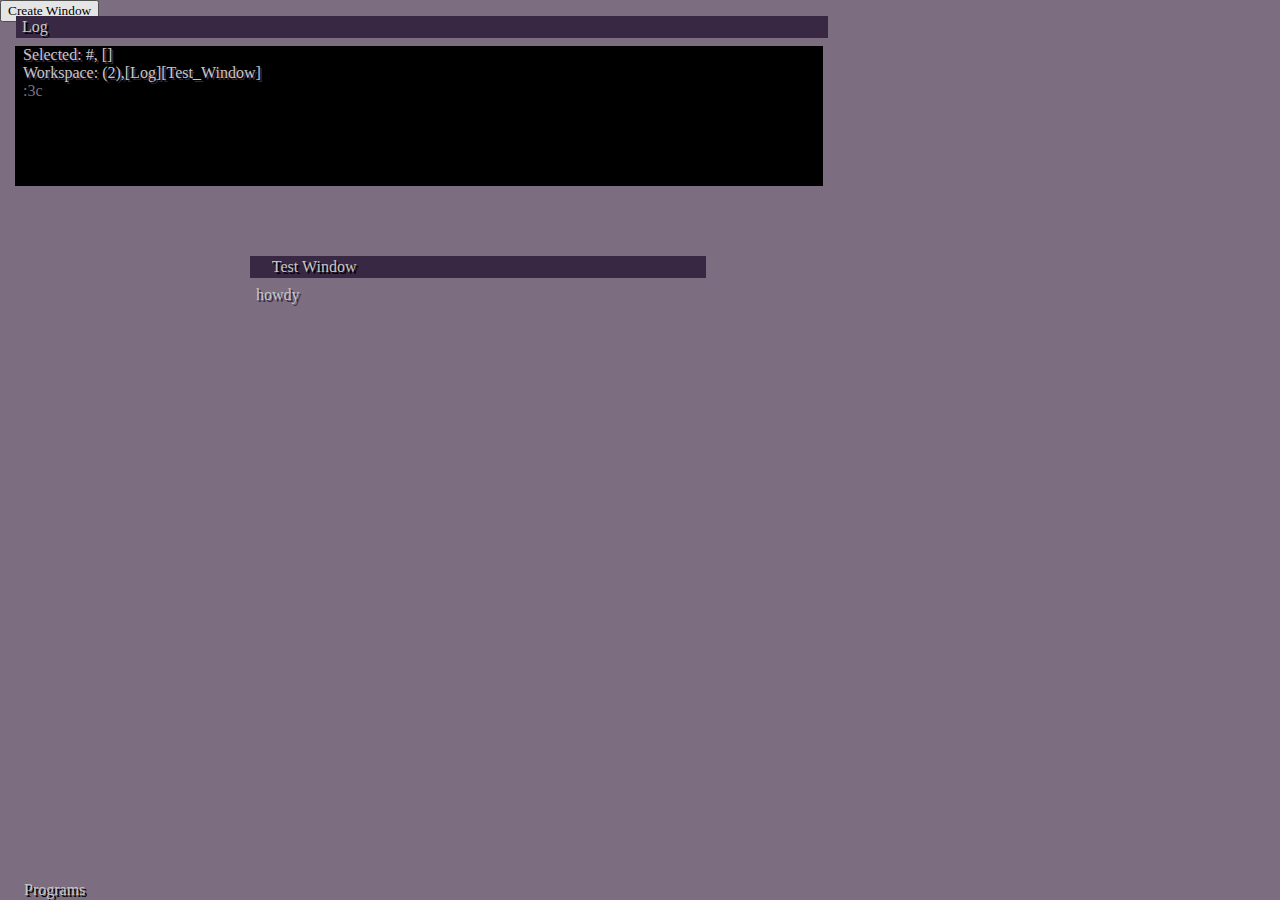
==== index.html @ b20c1eb5 "a" ====
<html>
    <head>
        <!-- force viewport width to be quite small -->
        <meta name="viewport" content="width=device-width, initial-scale=1.0, maximum-scale=1.0, user-scalable=no" />
        <meta charset="utf-8">
        <link rel="stylesheet" href="styles.css">
        <script src="win.js"></script>
        <script src="builder.js"></script>
        <title>wtop</title>
    </head>
    <body class="desktop" id="0" style="background:#7c6d80;">
        <button onclick="createWindow('default', { title: 'test', size: '200x200', pos: '128,128', img: 'tesst.png', buttons: [1,2,3], html: '<span>real</span>' })">Create Window</button>

        <div id="Log" class="wcon window-host" style="top: 16px; left: 16px; z-index: 100; height: 180px; width: 812px;">
            <div class="titlebar titlebar-obj">
                <div class="deco-t titlebar-obj">
                    <div class="deco-h titlebar-obj">
                        <div class="t-tl deco-i drag-obj window-draghandle-topL" style="background: url(window/t-tl.png) no-repeat;"></div>
                        <div class="t-m deco-i drag-obj window-draghandle-top" style="background: url(window/t-m.png) repeat-x;"></div>
                        <div class="t-tr deco-i drag-obj window-draghandle-topR" style="background: url(window/t-tr.png) no-repeat;"></div>
                    </div>

                    <div class="deco-mid titlebar-obj">
                        <div class="t-ml deco-i drag-obj window-draghandle-left" style="background: url(window/t-ml.png) repeat-y;"></div>

                        <!-- actual titlebar content in this div :3c -->
                        <div class="titlebar-body titlebar-obj">
                            <!-- <img class="titlebar-obj" src="tesst.png" draggable="false">-->
                            <span class="titlebar-title titlebar-obj">Log</span>

                            <div class="titlebar-buttons titlebar-obj">
                                <div class="titlebar-btn titlebar-obj deco-i" style="background: url(min.png) no-repeat; background-size: cover;"></div>
                                <div class="titlebar-btn titlebar-obj deco-i" style="background: url(max.png) no-repeat; background-size: cover;"></div>
                                <div class="titlebar-btn titlebar-obj deco-i" style="background: url(x.png) no-repeat; background-size: cover;"></div>
                            </div>
                        </div>

                        <div class="t-mr deco-i drag-obj window-draghandle-right" style="background: url(window/t-mr.png) repeat-y;"></div>
                    </div>

                   <div class="deco-h">
                        <div class="t-bl deco-i drag-obj window-draghandle-left" style="background: url(window/t-bl.png) no-repeat;"></div>
                        <div class="t-bm deco-i titlebar-obj" style="background: url(window/t-bm.png) repeat-x;"></div>
                        <div class="t-br deco-i drag-obj window-draghandle-right" style="background: url(window/t-br.png) no-repeat;"></div>
                    </div>
                </div> 
            </div>
            <div class="content">
                <div class="deco-t content-obj">
                    <div class="deco-h">
                        <div class="w-tl deco-i content-obj drag-obj window-draghandle-left" style="background: url(window/w-tl.png) no-repeat;"></div>
                        <div class="w-m deco-i content-obj" style="background: url(window/w-m.png) repeat-x;"></div>
                        <div class="w-tr deco-i content-obj drag-obj window-draghandle-right" style="background: url(window/w-tr.png) no-repeat;"></div>
                    </div>
                    <div class="deco-mid">
                        <div class="w-ml deco-i content-obj drag-obj window-draghandle-left" style="background: url(window/w-ml.png) repeat-y;"></div>
                        
                        <!-- actual content in this div :3c -->
                        <div class="content-body content-obj" style="background:#000000;padding-left: 8px;margin-left:-12px;">
                            <span id="dbg-li">Selected: #, []</span>
                            <br />
                            <span id="dbg-win">Workspace:</span>
                            <br />
                            <span id="dbg" style="text-shadow:none;color:#7c6d80;">:3c</span>
                        </div>

                        <div class="w-mr deco-i content-obj  drag-obj window-draghandle-right" style="background: url(window/w-mr.png) repeat-y;"></div>
                    </div>
                    <div class="deco-h">
                        <div class="w-bl deco-i content-obj drag-obj window-draghandle-bottomL" style="background: url(window/w-bl.png) no-repeat;"></div>
                        <div class="w-bm deco-i content-obj drag-obj window-draghandle-bottom" style="background: url(window/w-bm.png) repeat-x;"></div>
                        <div class="w-br deco-i content-obj drag-obj window-draghandle-bottomR" style="background: url(window/w-br.png) no-repeat;"></div>
                    </div>    
                </div>
            </div>
        </div>

        <div id="Test_Window" class="wcon window-host" style="top: 256;left: 250;">
            <div class="titlebar titlebar-obj">
                <div class="deco-t titlebar-obj">
                    <div class="deco-h titlebar-obj">
                        <div class="t-tl deco-i drag-obj window-draghandle-topL" style="background: url(window/t-tl.png) no-repeat;"></div>
                        <div class="t-m deco-i drag-obj window-draghandle-top" style="background: url(window/t-m.png) repeat-x;"></div>
                        <div class="t-tr deco-i drag-obj window-draghandle-topR" style="background: url(window/t-tr.png) no-repeat;"></div>
                    </div>

                    <div class="deco-mid titlebar-obj">
                        <div class="t-ml deco-i drag-obj window-draghandle-left" style="background: url(window/t-ml.png) repeat-y;"></div>

                        <!-- actual titlebar content in this div :3c -->
                        <div class="titlebar-body titlebar-obj">
                            <img src="tesst.png">
                            <span class="titlebar-title titlebar-obj">Test Window</span>

                            <div class="titlebar-buttons titlebar-obj">
                                <div id="Test_Window_min" class="titlebar-btn deco-i" style="background: url(min.png) no-repeat; background-size: cover;"></div>
                                <div id="Test_Window_max" class="titlebar-btn deco-i" style="background: url(max.png) no-repeat; background-size: cover;"></div>
                                <div id="Test_Window_close" class="titlebar-btn deco-i" style="background: url(x.png) no-repeat; background-size: cover;"></div>
                            </div>
                        </div>

                        <div class="t-mr deco-i drag-obj window-draghandle-right" style="background: url(window/t-mr.png) repeat-y;"></div>
                    </div>

                   <div class="deco-h">
                        <div class="t-bl deco-i drag-obj window-draghandle-left" style="background: url(window/t-bl.png) no-repeat;"></div>
                        <div class="t-bm deco-i titlebar-obj" style="background: url(window/t-bm.png) repeat-x;"></div>
                        <div class="t-br deco-i drag-obj window-draghandle-right" style="background: url(window/t-br.png) no-repeat;"></div>
                    </div>
                </div> 
            </div>
            <div class="content">
                <div class="deco-t content-obj">
                    <div class="deco-h">
                        <div class="w-tl deco-i content-obj drag-obj window-draghandle-left" style="background: url(window/w-tl.png) no-repeat;"></div>
                        <div class="w-m deco-i content-obj" style="background: url(window/w-m.png) repeat-x;"></div>
                        <div class="w-tr deco-i content-obj drag-obj window-draghandle-right" style="background: url(window/w-tr.png) no-repeat;"></div>
                    </div>
                    <div class="deco-mid">
                        <div class="w-ml deco-i content-obj drag-obj window-draghandle-left" style="background: url(window/w-ml.png) repeat-y;"></div>
                        
                        <!-- actual content in this div :3c -->
                        <div class="content-body content-obj">
                            <span>howdy</span>
                        </div>

                        <div class="w-mr deco-i content-obj  drag-obj window-draghandle-right" style="background: url(window/w-mr.png) repeat-y;"></div>
                    </div>
                    <div class="deco-h">
                        <div class="w-bl deco-i content-obj drag-obj window-draghandle-bottomL" style="background: url(window/w-bl.png) no-repeat;"></div>
                        <div class="w-bm deco-i content-obj drag-obj window-draghandle-bottom" style="background: url(window/w-bm.png) repeat-x;"></div>
                        <div class="w-br deco-i content-obj drag-obj window-draghandle-bottomR" style="background: url(window/w-br.png) no-repeat;"></div>
                    </div>    
                </div>
            </div>
        </div>


        <div class="taskbar taskbar-obj" style="height: 24px; width: 100%; position:absolute; bottom: 0px;display: flex;">
            <div class="taskstart taskstart-obj taskbar-btn-h taskbar-obj" style="z-index:1001;display: flex;align-items: center;">
                <div class="taskstart-obj taskbar-btn taskbar-obj" style="z-index:1001;width: 20px;height:24px;background: url(taskstart.png) no-repeat;"></div>
                <div class="taskstart-obj taskbar-m taskbar-obj taskbar-btn" style="z-index:1000;position:absolute;left:12px;background: url(taskstart-m.png) repeat-x;width: 94px;"></div>
                <span class="taskstart-obj taskstart-text taskbar-obj taskbar-btn" style="z-index:1001;margin-top:4px;padding-right:4px;margin-left:4px;text-shadow: 2px 2px 0px #000;color:#c7c7c7">Programs</span>
            </div>
            
            <div class="taskspace taskbar-obj" style="display:flex;">
                <div class="taskbar-l taskbar-obj taskspace-obj" style="background: url(taskl.png) no-repeat;"></div>
                <div class="taskbar-m taskbar-obj taskspace-obj" style="background: url(taskm.png) repeat-x;"></div>
            </div>
        </div>
    </body>
</html>
---- styles.css ----
@font-face {
    font-family: '04b03';
    src: url(04B_03__.TTF) format('truetype');
}

* {
    font-family: '04b03';
    user-select: none;
    image-rendering: pixelated;
}

body {
    cursor: url(cursors/default.png), auto;
    height: 100vh;
    margin: 0;
}

.wcon /* Test Window */ {
    width: 456px;
    height: 256px;
    
    position: absolute;

}


.titlebar /* Test Titlebar */ {
    width: 100%;
    height: 22px;
    background-color: #382843;
}

.titlebar-body {
    width: 100%; 
    height: 100%;
    background-color: #382843;
    color: #c7c6c6;
    position: relative;
    top: 2px;
    display: flex;
    flex-direction: row;
    align-content: center;
}

.titlebar-body > img {
    width: 14px;
    height: 14px;
    margin: 0 4px 0 -2px;
}

.titlebar-body > span {
    margin-top: -2px;
    text-shadow: 2px 2px 0px #000;
    position: relatIve;
    top: 0px;
}


.titlebar-title { width: 100%; overflow: hidden; }
.titlebar-buttons { display: flex; flex-direction: row; z-index: 12; }
.titlebar-btn { height: 22px; width: 24px; position: relative; top: -4px; right: -4px; }


.titlebar.focused {
    background-color: #382843;
}

.content /* Test Window Content */ {
    width: calc(100% - 4px);
    height: calc(100% - 36px);
    background-color: #7c6d80;
    border: 2px solid #7c6d80;
}

.content-body {
    min-width: calc(100% - 8px);
    height: calc(100% - 0px) !important;
    background-color: transparent;
    color: #c7c6c6;
    text-shadow: 2px 2px 0px #382843;
    padding: 0px 0;
    overflow-y: scroll;

    position: relative;
    top: 4px;
    left: -2px;

    margin-left: -6px;
    margin-right: -10px;
}

.content.focused {
    background-color: #7c6d80;
    border: 2px solid ;
}

.deco-t {
    width: 100%;
    height: 100%;
    position: relative;
}

.deco-h {
    display: flex;
    flex-direction: row;
    width: 100%;
    height: 2px;
}

.deco-mid {
    display: flex;
    flex-direction: row;
    justify-content: space-between;
    width: 100%;
    height: calc(100% - 4px);
}

.deco-i {
    position: relative;
    image-rendering: pixelated;
    z-index: 8;
}

/* titlebar decoration elements */
.t-tl { height: 6px; width: 6px; top: -2px; left: -2px; }
.t-m { height: 6px; width: 100%; top: -2px; left: -2px; margin-right: -6px; }
.t-tr { height: 6px; width: 6px; top: -2px; right: -2px; }

.t-ml { height: 100%; width: 6px; top: 2px; left: -2px; }
.t-mr { height: 100%; width: 6px; top: 2px; right: -2px; }

.t-bl { height: 2px; width: 6px; bottom: -2px; left: -2px; }
.t-bm { height: 2px; width: 100%; bottom: -2px; left: -2px; margin-right: -6px; }
.t-br { height: 2px; width: 6px; bottom: -2px; right: -2px; }

/* window decoration elements (FOR PLAIN WINDOWS ONLY) */
.w-tl { height: 6px; width: 6px; top: 0px; left: -4px; }
.w-m { height: 6px; width: 100%; top: 0px; left: -2px; margin: 0px -6px 0 -2px;}
.w-tr { height: 6px; width: 10px; top: 0px; right: -4px; }

.w-ml { height: 100%; width: 10px; top: 2px; left: -4px; }
.w-mr { height: 100%; width: 10px; top: 2px; right: -4px; }

.w-bl { height: 10px; width: 8px; bottom: -2px; left: -4px; }
.w-bm { height: 8px; width: 100%; bottom: -4px; left: -2px; margin: 0px -6px 0 -2px; }
.w-br { height: 10px; width: 10px; bottom: -2px; right: -4px; }


/* drag handle cursors (use custom later :3c) */
.window-draghandle-topL { cursor: nw-resize; }
.window-draghandle-top { cursor: n-resize; }
.window-draghandle-topR { cursor: ne-resize; }

.window-draghandle-left { cursor: w-resize; }
.window-draghandle-right { cursor: e-resize; }

.window-draghandle-bottomL { cursor: sw-resize; }
.window-draghandle-bottom { cursor: s-resize; }
.window-draghandle-bottomR { cursor: se-resize; }


/* taskbar elements */
.taskbar-l { position: absolute; left: 106px; width: 4px; height: 24px; z-index: 1001; }
.taskbar-m {  position: absolute; right: 0px; width: 98%; height: 24px; z-index: 1000;  }
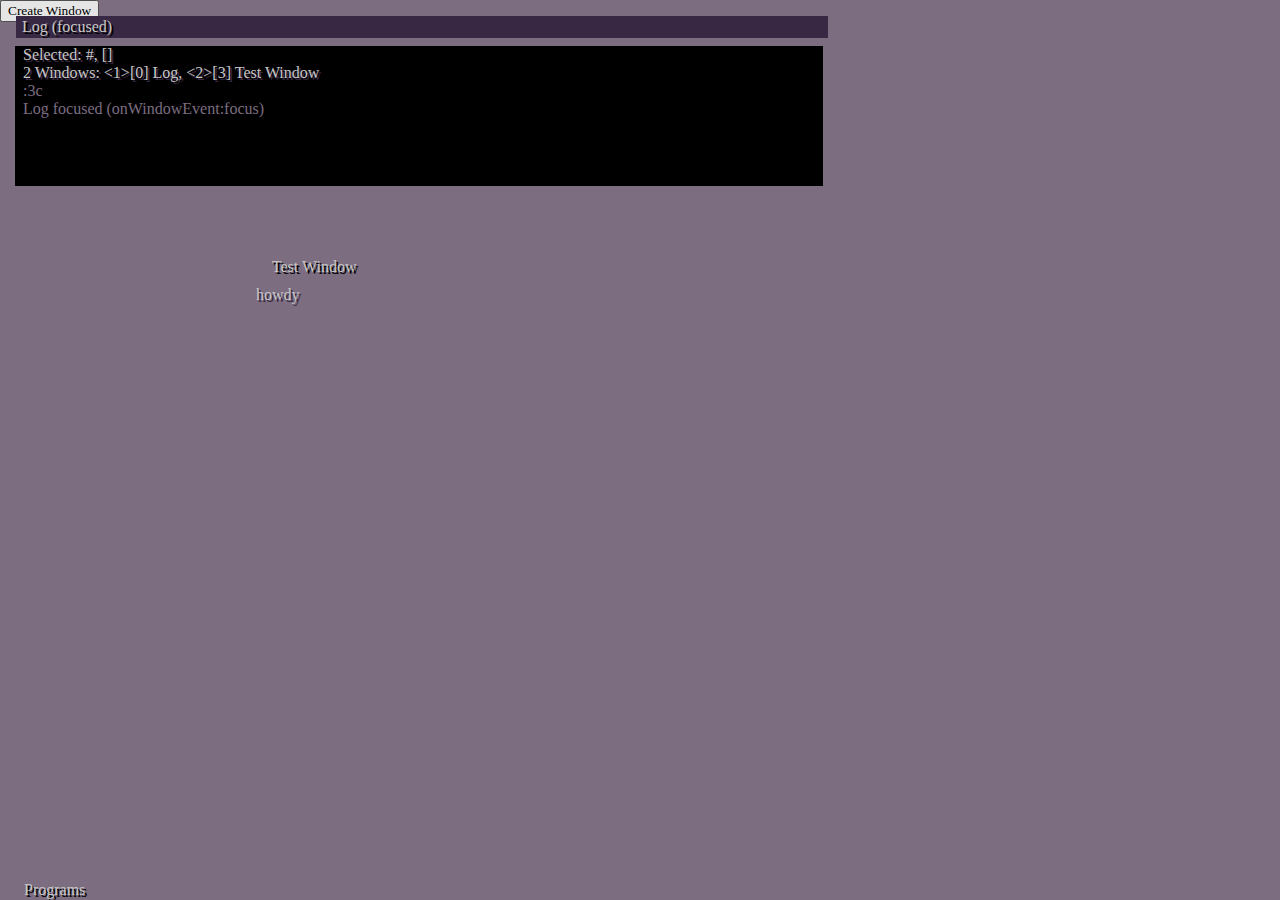
==== commit f2733502: "glee" ====
--- a/index.html
+++ b/index.html
@@ -11,7 +11,7 @@
     <body class="desktop" id="0" style="background:#7c6d80;">
         <button onclick="createWindow('default', { title: 'test', size: '200x200', pos: '128,128', img: 'tesst.png', buttons: [1,2,3], html: '<span>real</span>' })">Create Window</button>
 
-        <div id="Log" class="wcon window-host" style="top: 16px; left: 16px; z-index: 100; height: 180px; width: 812px;">
+        <div pid="1" id="Log" class="wcon window-host" style="top: 16px; left: 16px; z-index: 100; height: 180px; width: 812px;">
             <div class="titlebar titlebar-obj">
                 <div class="deco-t titlebar-obj">
                     <div class="deco-h titlebar-obj">
@@ -75,7 +75,7 @@
             </div>
         </div>
 
-        <div id="Test_Window" class="wcon window-host" style="top: 256;left: 250;">
+        <div pid="2" id="Test_Window" class="wcon window-host" style="top: 256;left: 250;">
             <div class="titlebar titlebar-obj">
                 <div class="deco-t titlebar-obj">
                     <div class="deco-h titlebar-obj">
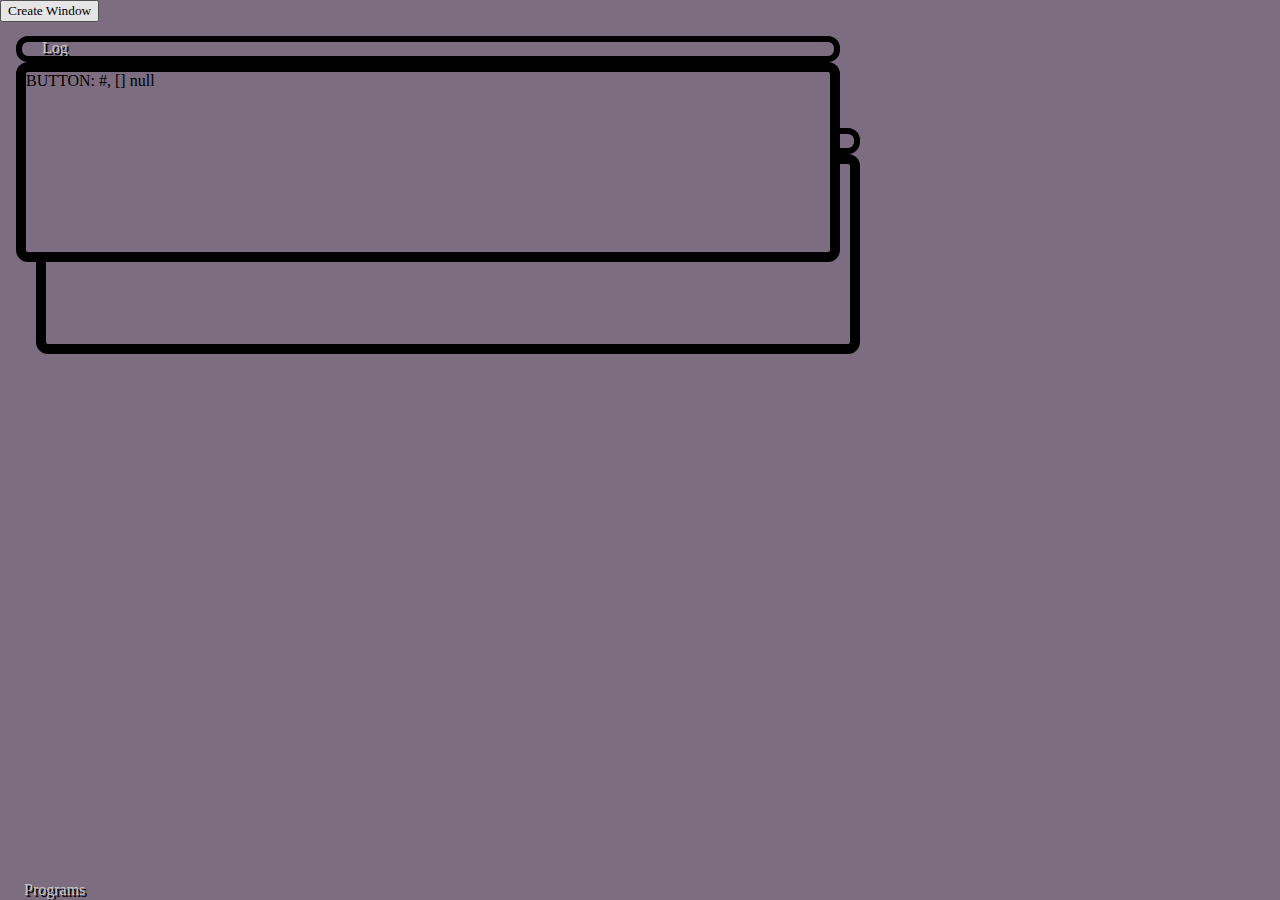
==== commit b4678b10: "start adding css (sync push again)" ====
--- a/index.html
+++ b/index.html
@@ -1,140 +1,49 @@
 <html>
     <head>
-        <!-- force viewport width to be quite small -->
         <meta name="viewport" content="width=device-width, initial-scale=1.0, maximum-scale=1.0, user-scalable=no" />
         <meta charset="utf-8">
         <link rel="stylesheet" href="styles.css">
-        <script src="win.js"></script>
-        <script src="builder.js"></script>
+        <link rel="stylesheet" href="new.css">
+        <!-- <script src="win.js"></script> -->
+        <!-- <script src="builder.js"></script> -->
+        <script src="new.js"></script>
         <title>wtop</title>
     </head>
     <body class="desktop" id="0" style="background:#7c6d80;">
         <button onclick="createWindow('default', { title: 'test', size: '200x200', pos: '128,128', img: 'tesst.png', buttons: [1,2,3], html: '<span>real</span>' })">Create Window</button>
 
-        <div pid="1" id="Log" class="wcon window-host" style="top: 16px; left: 16px; z-index: 100; height: 180px; width: 812px;">
-            <div class="titlebar titlebar-obj">
-                <div class="deco-t titlebar-obj">
-                    <div class="deco-h titlebar-obj">
-                        <div class="t-tl deco-i drag-obj window-draghandle-topL" style="background: url(window/t-tl.png) no-repeat;"></div>
-                        <div class="t-m deco-i drag-obj window-draghandle-top" style="background: url(window/t-m.png) repeat-x;"></div>
-                        <div class="t-tr deco-i drag-obj window-draghandle-topR" style="background: url(window/t-tr.png) no-repeat;"></div>
-                    </div>
+        <window pid="1" name="Log" active="false" style="top: 36px; left: 16px; z-index: 100; height: 180px; width: 812px;">
+            <titlebar> <!-- pos: 0x 0y, 100%w, 26h -->
+                <img class="titlebar-icon" src="tesst.png" />
+                <span class="titlebar-title">Log</span>
+                <div class="titlebar-buttons">
+                    <button class="titlebar-button" type="minimize"></button>
+                    <button class="titlebar-button" type="maximize"></button>
+                    <button class="titlebar-button" type="close"></button>
+                </div>
+            </titlebar>
+            <content> <!-- pos: 30x 0y, 100%w, 100% - 26h -->
+                <span id="log">howdy</span>
+                <span id="focused">null</span>
+            </content>
+        </window>
 
-                    <div class="deco-mid titlebar-obj">
-                        <div class="t-ml deco-i drag-obj window-draghandle-left" style="background: url(window/t-ml.png) repeat-y;"></div>
 
-                        <!-- actual titlebar content in this div :3c -->
-                        <div class="titlebar-body titlebar-obj">
-                            <!-- <img class="titlebar-obj" src="tesst.png" draggable="false">-->
-                            <span class="titlebar-title titlebar-obj">Log</span>
-
-                            <div class="titlebar-buttons titlebar-obj">
-                                <div class="titlebar-btn titlebar-obj deco-i" style="background: url(min.png) no-repeat; background-size: cover;"></div>
-                                <div class="titlebar-btn titlebar-obj deco-i" style="background: url(max.png) no-repeat; background-size: cover;"></div>
-                                <div class="titlebar-btn titlebar-obj deco-i" style="background: url(x.png) no-repeat; background-size: cover;"></div>
-                            </div>
-                        </div>
-
-                        <div class="t-mr deco-i drag-obj window-draghandle-right" style="background: url(window/t-mr.png) repeat-y;"></div>
-                    </div>
-
-                   <div class="deco-h">
-                        <div class="t-bl deco-i drag-obj window-draghandle-left" style="background: url(window/t-bl.png) no-repeat;"></div>
-                        <div class="t-bm deco-i titlebar-obj" style="background: url(window/t-bm.png) repeat-x;"></div>
-                        <div class="t-br deco-i drag-obj window-draghandle-right" style="background: url(window/t-br.png) no-repeat;"></div>
-                    </div>
-                </div> 
-            </div>
-            <div class="content">
-                <div class="deco-t content-obj">
-                    <div class="deco-h">
-                        <div class="w-tl deco-i content-obj drag-obj window-draghandle-left" style="background: url(window/w-tl.png) no-repeat;"></div>
-                        <div class="w-m deco-i content-obj" style="background: url(window/w-m.png) repeat-x;"></div>
-                        <div class="w-tr deco-i content-obj drag-obj window-draghandle-right" style="background: url(window/w-tr.png) no-repeat;"></div>
-                    </div>
-                    <div class="deco-mid">
-                        <div class="w-ml deco-i content-obj drag-obj window-draghandle-left" style="background: url(window/w-ml.png) repeat-y;"></div>
-                        
-                        <!-- actual content in this div :3c -->
-                        <div class="content-body content-obj" style="background:#000000;padding-left: 8px;margin-left:-12px;">
-                            <span id="dbg-li">Selected: #, []</span>
-                            <br />
-                            <span id="dbg-win">Workspace:</span>
-                            <br />
-                            <span id="dbg" style="text-shadow:none;color:#7c6d80;">:3c</span>
-                        </div>
-
-                        <div class="w-mr deco-i content-obj  drag-obj window-draghandle-right" style="background: url(window/w-mr.png) repeat-y;"></div>
-                    </div>
-                    <div class="deco-h">
-                        <div class="w-bl deco-i content-obj drag-obj window-draghandle-bottomL" style="background: url(window/w-bl.png) no-repeat;"></div>
-                        <div class="w-bm deco-i content-obj drag-obj window-draghandle-bottom" style="background: url(window/w-bm.png) repeat-x;"></div>
-                        <div class="w-br deco-i content-obj drag-obj window-draghandle-bottomR" style="background: url(window/w-br.png) no-repeat;"></div>
-                    </div>    
+        <window pid="2" name="LogTwo" active="false" style="top:128px; left: 36px; z-index: 98; height: 180px; width: 812px;">
+            <titlebar> <!-- pos: 0x 0y, 100%w, 26h -->
+                <img class="titlebar-icon" src="tesst.png" />
+                <span class="titlebar-title">Log</span>
+                <div class="titlebar-buttons">
+                    <button class="titlebar-button" type="minimize"></button>
+                    <button class="titlebar-button" type="maximize"></button>
+                    <button class="titlebar-button" type="close"></button>
                 </div>
-            </div>
-        </div>
-
-        <div pid="2" id="Test_Window" class="wcon window-host" style="top: 256;left: 250;">
-            <div class="titlebar titlebar-obj">
-                <div class="deco-t titlebar-obj">
-                    <div class="deco-h titlebar-obj">
-                        <div class="t-tl deco-i drag-obj window-draghandle-topL" style="background: url(window/t-tl.png) no-repeat;"></div>
-                        <div class="t-m deco-i drag-obj window-draghandle-top" style="background: url(window/t-m.png) repeat-x;"></div>
-                        <div class="t-tr deco-i drag-obj window-draghandle-topR" style="background: url(window/t-tr.png) no-repeat;"></div>
-                    </div>
-
-                    <div class="deco-mid titlebar-obj">
-                        <div class="t-ml deco-i drag-obj window-draghandle-left" style="background: url(window/t-ml.png) repeat-y;"></div>
-
-                        <!-- actual titlebar content in this div :3c -->
-                        <div class="titlebar-body titlebar-obj">
-                            <img src="tesst.png">
-                            <span class="titlebar-title titlebar-obj">Test Window</span>
-
-                            <div class="titlebar-buttons titlebar-obj">
-                                <div id="Test_Window_min" class="titlebar-btn deco-i" style="background: url(min.png) no-repeat; background-size: cover;"></div>
-                                <div id="Test_Window_max" class="titlebar-btn deco-i" style="background: url(max.png) no-repeat; background-size: cover;"></div>
-                                <div id="Test_Window_close" class="titlebar-btn deco-i" style="background: url(x.png) no-repeat; background-size: cover;"></div>
-                            </div>
-                        </div>
-
-                        <div class="t-mr deco-i drag-obj window-draghandle-right" style="background: url(window/t-mr.png) repeat-y;"></div>
-                    </div>
-
-                   <div class="deco-h">
-                        <div class="t-bl deco-i drag-obj window-draghandle-left" style="background: url(window/t-bl.png) no-repeat;"></div>
-                        <div class="t-bm deco-i titlebar-obj" style="background: url(window/t-bm.png) repeat-x;"></div>
-                        <div class="t-br deco-i drag-obj window-draghandle-right" style="background: url(window/t-br.png) no-repeat;"></div>
-                    </div>
-                </div> 
-            </div>
-            <div class="content">
-                <div class="deco-t content-obj">
-                    <div class="deco-h">
-                        <div class="w-tl deco-i content-obj drag-obj window-draghandle-left" style="background: url(window/w-tl.png) no-repeat;"></div>
-                        <div class="w-m deco-i content-obj" style="background: url(window/w-m.png) repeat-x;"></div>
-                        <div class="w-tr deco-i content-obj drag-obj window-draghandle-right" style="background: url(window/w-tr.png) no-repeat;"></div>
-                    </div>
-                    <div class="deco-mid">
-                        <div class="w-ml deco-i content-obj drag-obj window-draghandle-left" style="background: url(window/w-ml.png) repeat-y;"></div>
-                        
-                        <!-- actual content in this div :3c -->
-                        <div class="content-body content-obj">
-                            <span>howdy</span>
-                        </div>
-
-                        <div class="w-mr deco-i content-obj  drag-obj window-draghandle-right" style="background: url(window/w-mr.png) repeat-y;"></div>
-                    </div>
-                    <div class="deco-h">
-                        <div class="w-bl deco-i content-obj drag-obj window-draghandle-bottomL" style="background: url(window/w-bl.png) no-repeat;"></div>
-                        <div class="w-bm deco-i content-obj drag-obj window-draghandle-bottom" style="background: url(window/w-bm.png) repeat-x;"></div>
-                        <div class="w-br deco-i content-obj drag-obj window-draghandle-bottomR" style="background: url(window/w-br.png) no-repeat;"></div>
-                    </div>    
-                </div>
-            </div>
-        </div>
-
+            </titlebar>
+            <content> <!-- pos: 30x 0y, 100%w, 100% - 26h -->
+                <span id="log">howdy</span>
+                <span id="focused">null</span>
+            </content>
+        </window>
 
         <div class="taskbar taskbar-obj" style="height: 24px; width: 100%; position:absolute; bottom: 0px;display: flex;">
             <div class="taskstart taskstart-obj taskbar-btn-h taskbar-obj" style="z-index:1001;display: flex;align-items: center;">
--- a/new.css
+++ b/new.css
@@ -0,0 +1,159 @@
+@font-face {
+    font-family: '04b03';
+    src: url(04B_03__.TTF) format('truetype');
+}
+
+* {
+    font-family: '04b03';
+    user-select: none;
+    image-rendering: pixelated;
+}
+
+body {
+    cursor: url(cursors/default.png), auto;
+    height: 100vh;
+    margin: 0;
+}
+
+window {
+    position: absolute;
+
+}
+
+
+/* Disabled/Default */ 
+titlebar {
+    position: relative;
+    top: 0; left: 0;
+    
+    display: flex;
+    width: 100%; height: 14px;
+
+    background-color: #7c6d80;
+    
+    /* never fucking mind it just works here somehow */
+    border-image: url(winnew/titlebar.png) 3 3 3 3 repeat repeat;
+    border-style: solid;
+    border-width: 6;
+    border-radius: 12px; /* hides bg corner overlap :3 */
+}
+
+/* Active Changes */ 
+window[active="true"] > titlebar { 
+    background-color: #382843;
+
+    border-image: url(winnew/titlebar.png) 3 3 3 3 repeat repeat;
+    border-style: solid;
+    border-width: 6;
+    border-radius: 12px;
+}
+
+titlebar > img /* window icon */ {
+    display: block;
+    width: 14px; height: 14px;
+
+    margin-right: 6px;    
+}
+
+/* Disabled/Default */
+titlebar > span /* window title */ {
+    margin-top: -3px;
+    display: block;
+
+    color: #c7c6c6;
+    text-shadow: 2px 2px 0px #000;
+}
+
+/* Active Changes */
+window[active="true"] > titlebar > span {
+    text-shadow: 2px 2px 0px #382843;
+}
+
+/* Default */
+.titlebar-buttons {
+    display: flex;
+    width: 100%;
+
+    position: relative;
+    top: -4px;
+    right: -2px;
+
+    flex-direction: row;
+    justify-content: flex-end;
+}
+
+.titlebar-button {
+    display: block;
+    width: 24px; height: 22px;
+    padding: 0;
+
+    margin-left: 0px;
+
+    border: none;
+}
+
+/* Disabled/Default */
+.titlebar-button[type="close"] {
+    background: url(x-l.png) no-repeat;
+    background-size: cover;
+}
+
+.titlebar-button[type="minimize"] {
+    background: url(min-l.png) no-repeat;
+    background-size: cover;
+}
+
+.titlebar-button[type="maximize"] {
+    background: url(max-l.png) no-repeat;
+    background-size: cover;
+}
+
+.titlebar-button[type="restore"] {
+    background: url(restore-l.png) no-repeat;
+    background-size: cover;
+}
+
+/* Active Changes */
+window[active="true"] > titlebar > .titlebar-buttons > .titlebar-button[type="close"] {
+    background: url(x.png) no-repeat;
+    background-size: cover;
+}
+
+window[active="true"] > titlebar > .titlebar-buttons > .titlebar-button[type="minimize"] {
+    background: url(min.png) no-repeat;
+    background-size: cover;
+}
+
+window[active="true"] > titlebar > .titlebar-buttons > .titlebar-button[type="maximize"] {
+    background: url(max.png) no-repeat;
+    background-size: cover;
+}
+
+window[active="true"] > titlebar > .titlebar-buttons > .titlebar-button[type="restore"] {
+    background: url(restore.png) no-repeat;
+    background-size: cover;
+}
+
+/* Default */
+content {
+    position: relative;
+    top: 0; left: 0;
+    
+    display: block;
+    width: calc(100% - 8px); height: 100%;
+    
+    background-color: #7c6d80;
+    
+    border-image: url(winnew/content.png) 5 repeat repeat;
+    border-style: solid;
+    border-width: 10;
+    border-radius: 12px;
+}
+
+/* Active Changes */
+window[active="true"] > content {
+    border-image: url(winnew/content.png) 5 repeat repeat;
+    border-style: solid;
+    border-width: 10;
+    border-radius: 12px;
+}
